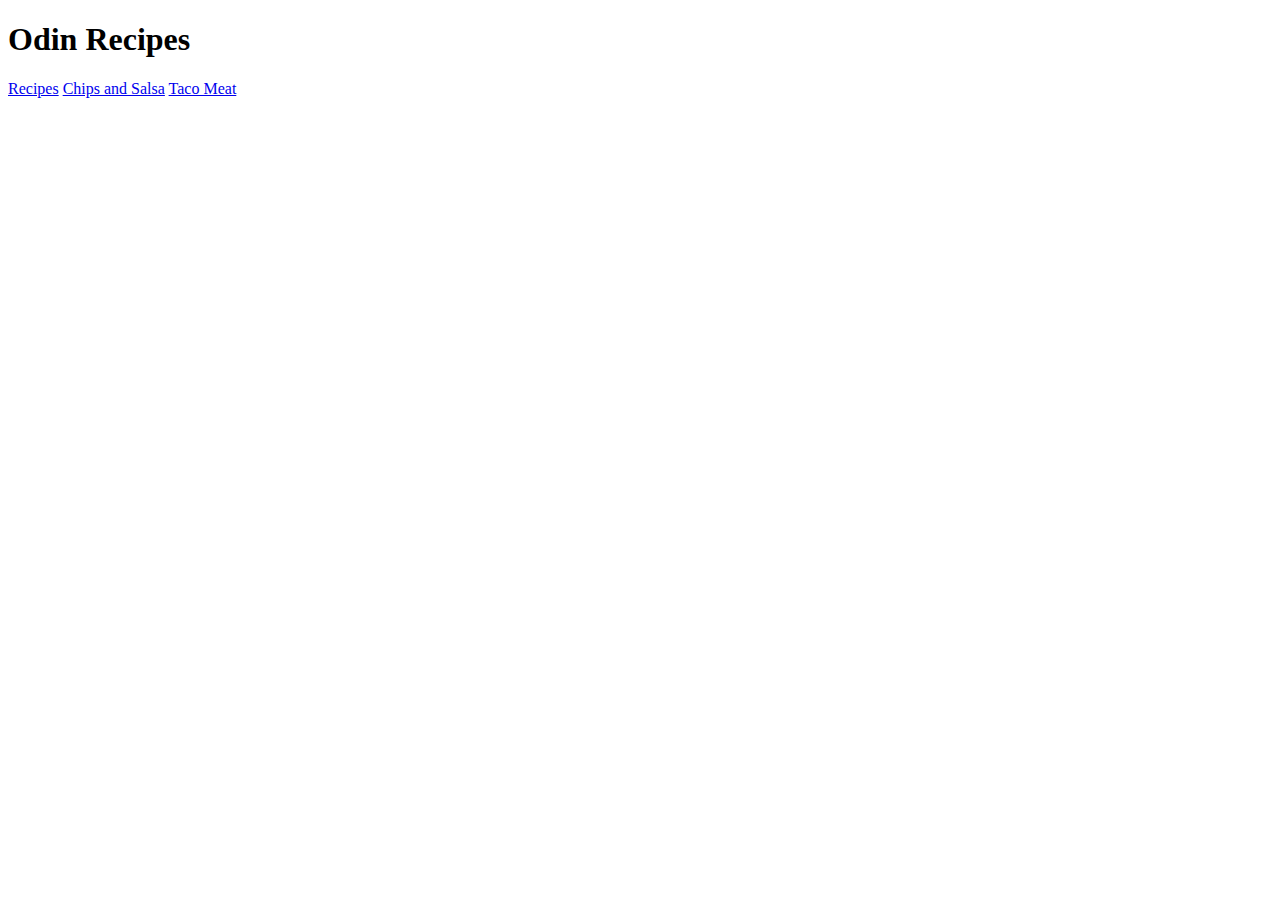
==== index.html @ dfd0d9de "Lets go this" ====
<!DOCTYPE html>
<html lang="en">

<head>
    <meta charset="UTF-8">
    <meta http-equiv="X-UA-Compatible" content="IE=edge">
    <meta name="viewport" content="width=device-width, initial-scale=1.0">
    <title>Odin Recipes</title>
</head>

<body>
    <h1>Odin Recipes</h1>
    <a href="/recipes/slow cooker taco soup.html">Recipes</a>
    <a href="/recipes/chips and salsa.html">Chips and Salsa</a>
    <a href="/recipes/taco meat.html">Taco Meat</a>
</body>

</html>
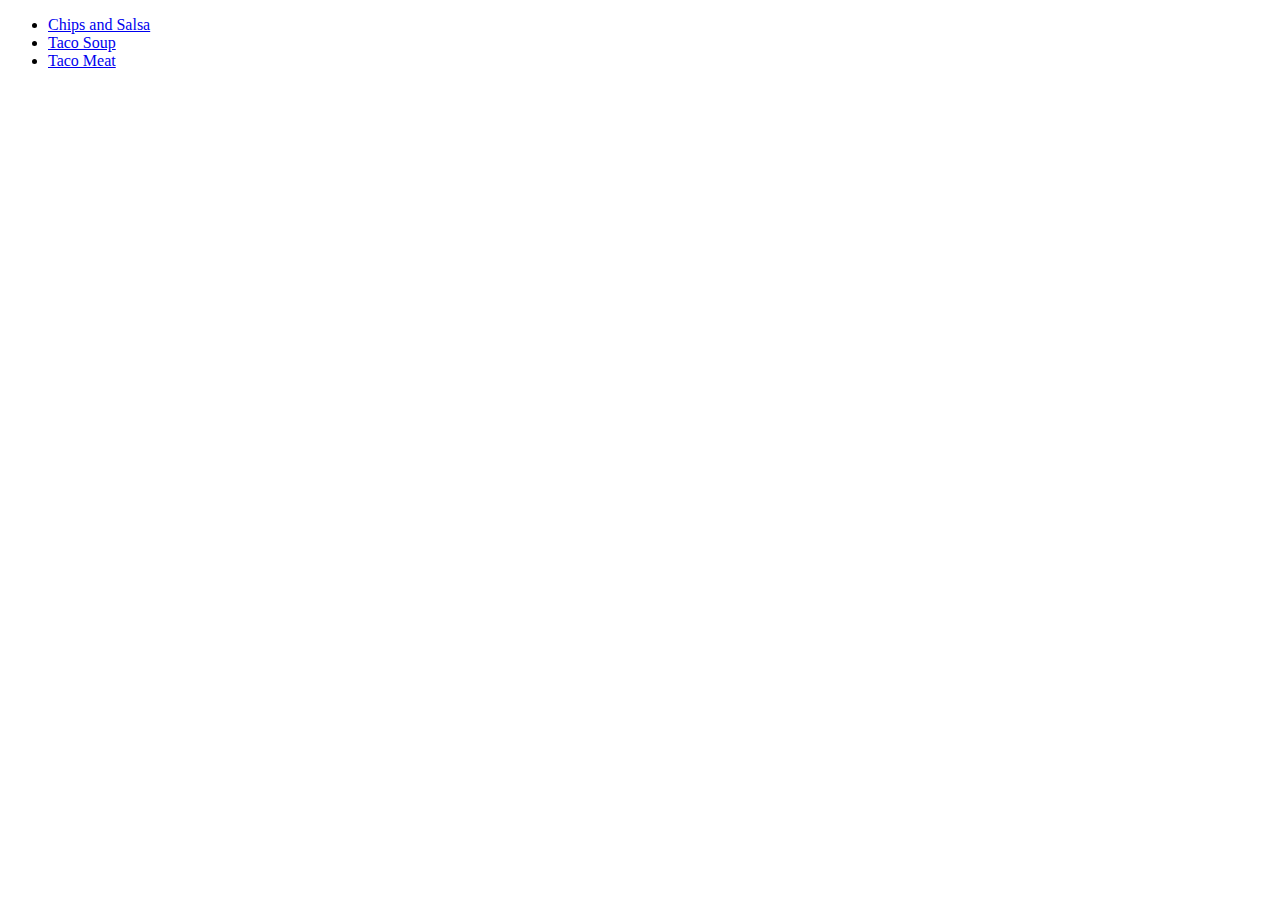
==== commit 5a9a35b3: "git commit -m Edited the links in recipes" ====
--- a/index.html
+++ b/index.html
@@ -9,10 +9,11 @@
 </head>
 
 <body>
-    <h1>Odin Recipes</h1>
-    <a href="/recipes/slow cooker taco soup.html">Recipes</a>
-    <a href="/recipes/chips and salsa.html">Chips and Salsa</a>
-    <a href="/recipes/taco meat.html">Taco Meat</a>
+    <ul>
+        <li><a href="recipes/chips and salsa.html">Chips and Salsa</a></li>
+        <li><a href="recipes/slow cooker taco soup.html">Taco Soup</a></li>
+        <li><a href="recipes/taco meat.html">Taco Meat</a></li>
+    </ul>
 </body>
 
 </html>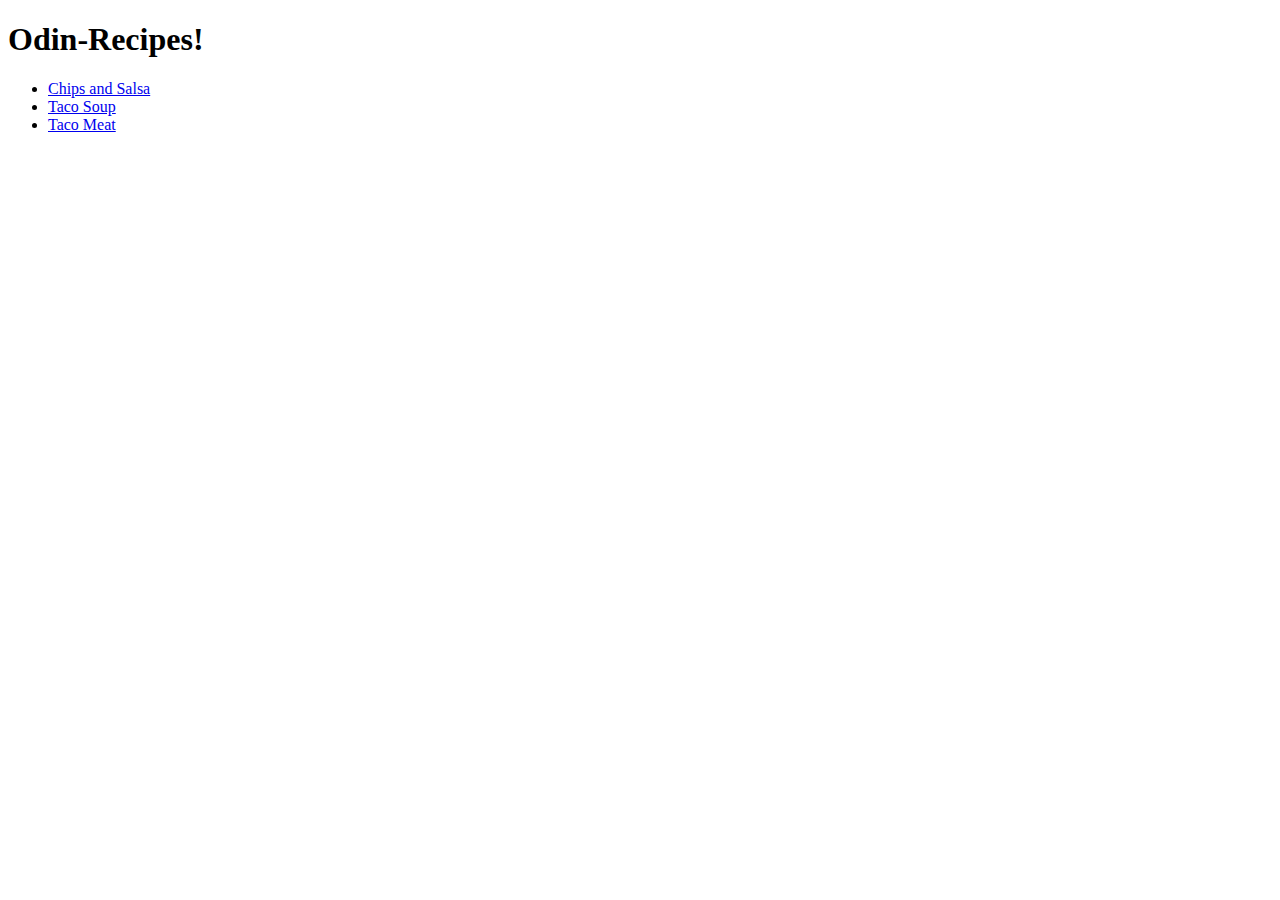
==== commit 83fd64f0: "Updated links and Title" ====
--- a/index.html
+++ b/index.html
@@ -9,6 +9,7 @@
 </head>
 
 <body>
+    <h1>Odin-Recipes!</h1>
     <ul>
         <li><a href="recipes/chips and salsa.html">Chips and Salsa</a></li>
         <li><a href="recipes/slow cooker taco soup.html">Taco Soup</a></li>
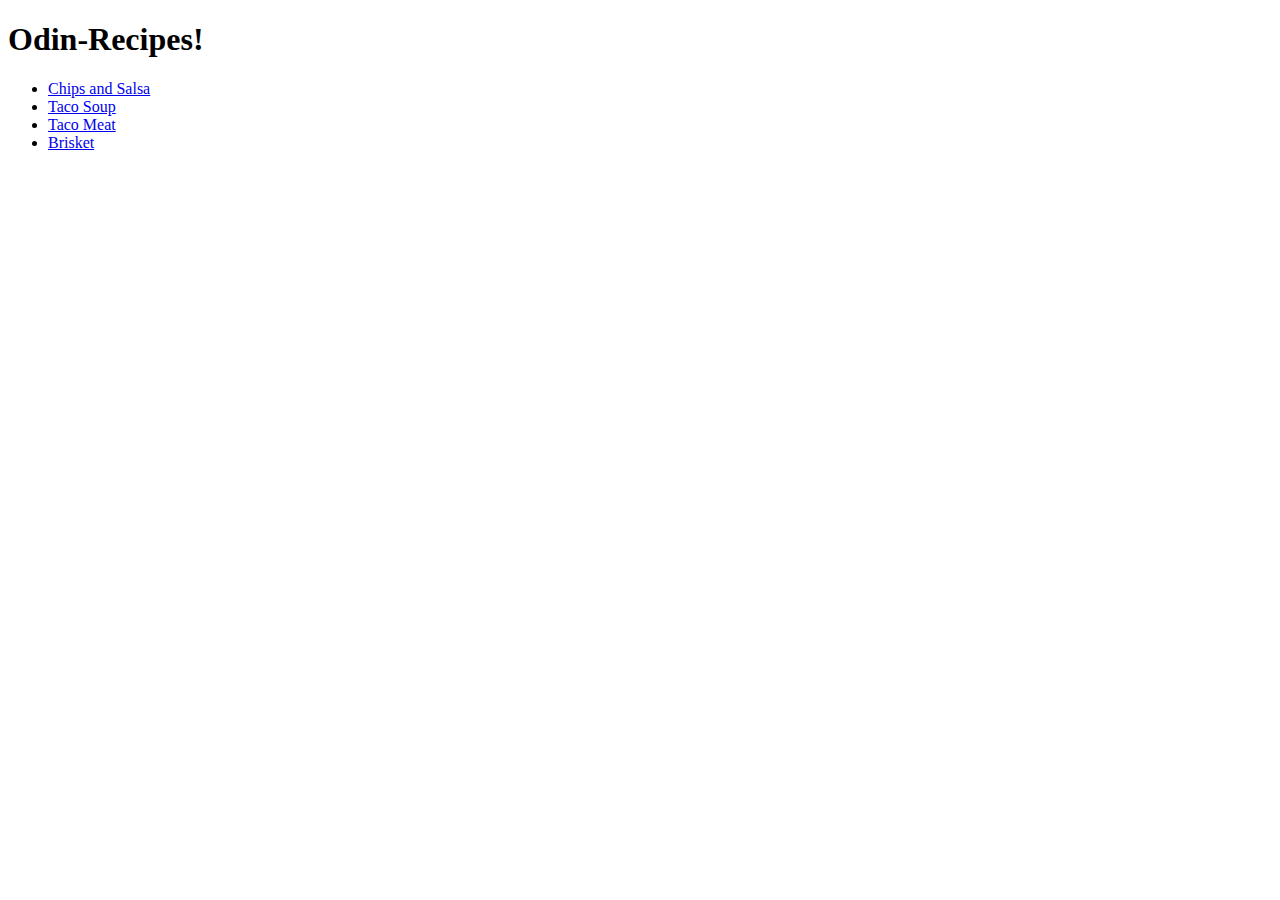
==== commit cbbc8e97: "Adding another page" ====
--- a/index.html
+++ b/index.html
@@ -14,6 +14,7 @@
         <li><a href="recipes/chips and salsa.html">Chips and Salsa</a></li>
         <li><a href="recipes/slow cooker taco soup.html">Taco Soup</a></li>
         <li><a href="recipes/taco meat.html">Taco Meat</a></li>
+        <li><a href="recipes/slow burn brisket.html">Brisket</a>
     </ul>
 </body>
 
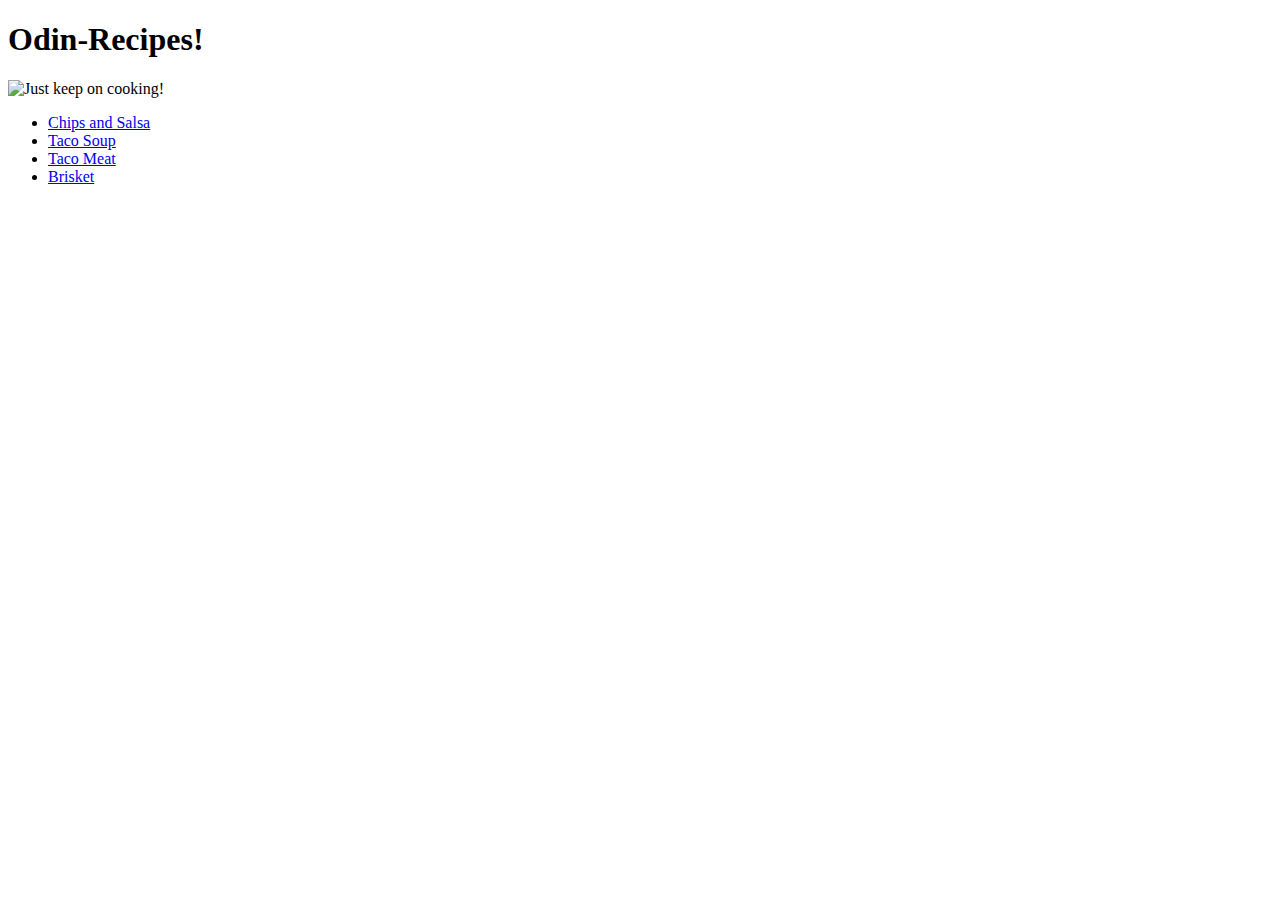
==== commit 64106971: "Added image for better presentation" ====
--- a/index.html
+++ b/index.html
@@ -10,6 +10,7 @@
 
 <body>
     <h1>Odin-Recipes!</h1>
+    <img src="https://cdn.pixabay.com/photo/2017/02/15/10/39/salad-2068220__480.jpg" alt="Just keep on cooking!">
     <ul>
         <li><a href="recipes/chips and salsa.html">Chips and Salsa</a></li>
         <li><a href="recipes/slow cooker taco soup.html">Taco Soup</a></li>
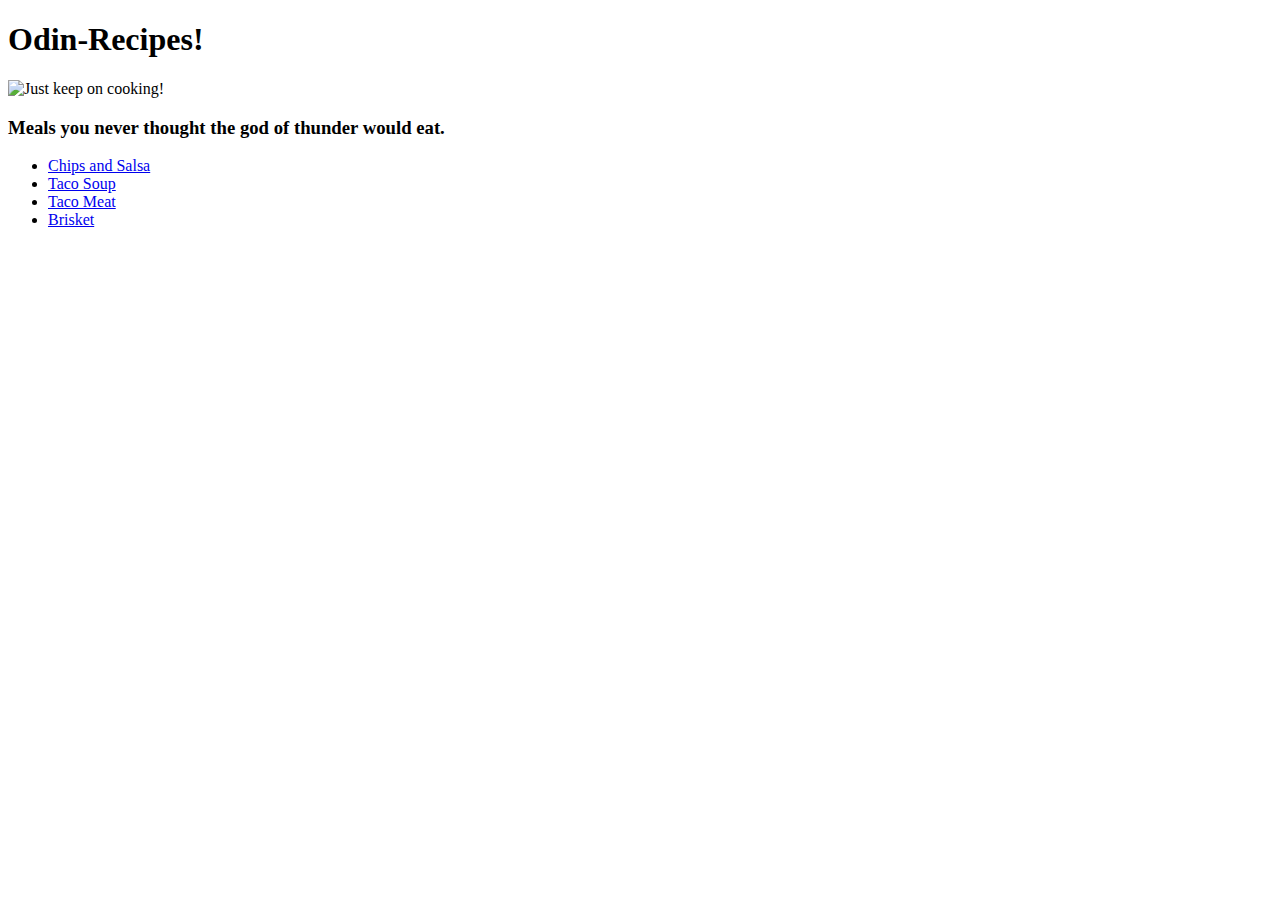
==== commit 5aa82301: "Adding paragaph for better flare" ====
--- a/index.html
+++ b/index.html
@@ -11,6 +11,8 @@
 <body>
     <h1>Odin-Recipes!</h1>
     <img src="https://cdn.pixabay.com/photo/2017/02/15/10/39/salad-2068220__480.jpg" alt="Just keep on cooking!">
+
+    <h3>Meals you never thought the god of thunder would eat.</h3>
     <ul>
         <li><a href="recipes/chips and salsa.html">Chips and Salsa</a></li>
         <li><a href="recipes/slow cooker taco soup.html">Taco Soup</a></li>
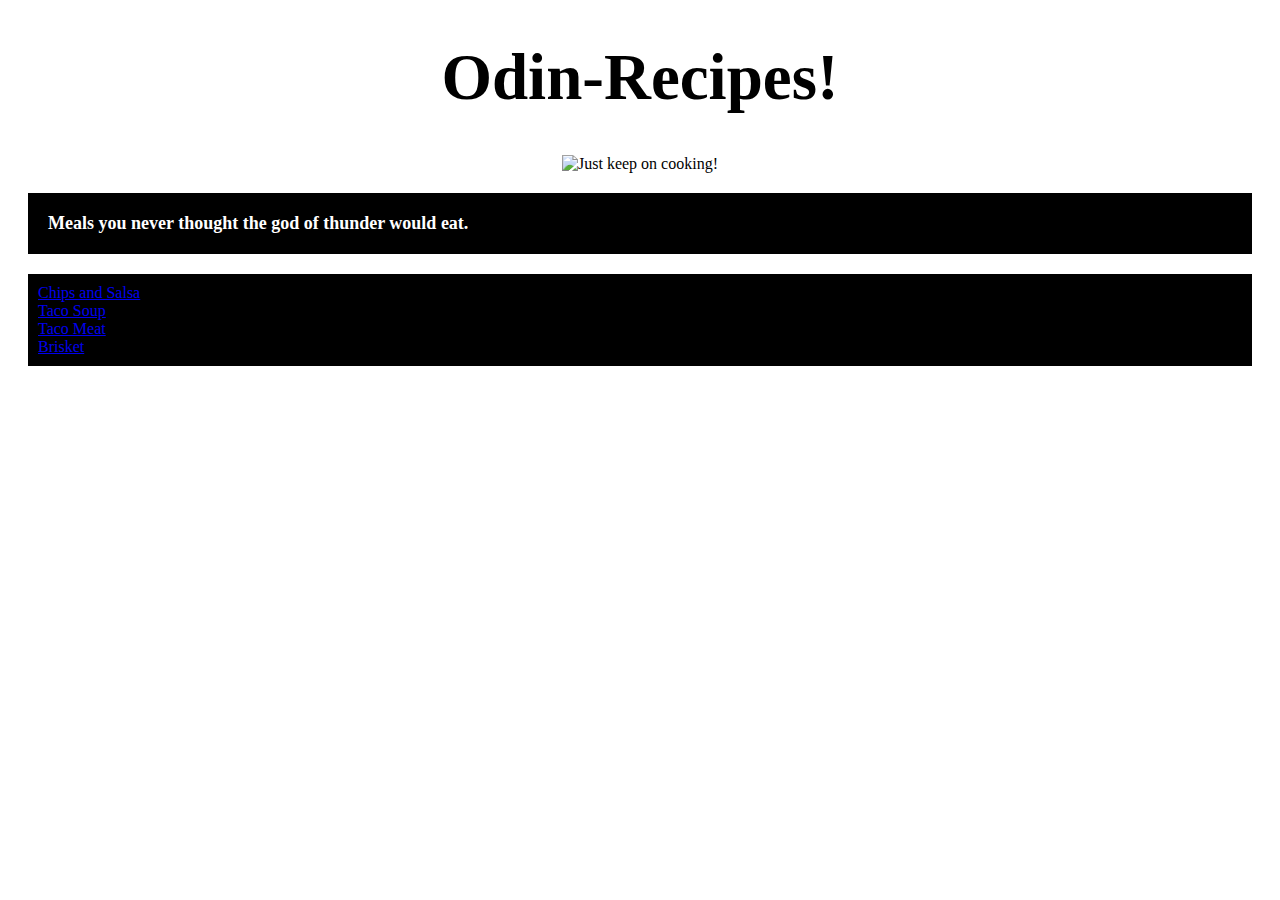
==== commit fe39783c: "Added and classes." ====
--- a/index.html
+++ b/index.html
@@ -6,14 +6,16 @@
     <meta http-equiv="X-UA-Compatible" content="IE=edge">
     <meta name="viewport" content="width=device-width, initial-scale=1.0">
     <title>Odin Recipes</title>
+    <link rel="stylesheet" href="style.css">
 </head>
 
 <body>
-    <h1>Odin-Recipes!</h1>
-    <img src="https://cdn.pixabay.com/photo/2017/02/15/10/39/salad-2068220__480.jpg" alt="Just keep on cooking!">
-
-    <h3>Meals you never thought the god of thunder would eat.</h3>
-    <ul>
+    <h1 class="intro">Odin-Recipes!</h1>
+    <div class="round"">
+        <img src=" https://cdn.pixabay.com/photo/2017/02/15/10/39/salad-2068220__480.jpg" alt="Just keep on cooking!">
+    </div>
+    <h3 class="sub">Meals you never thought the god of thunder would eat.</h3>
+    <ul class="list">
         <li><a href="recipes/chips and salsa.html">Chips and Salsa</a></li>
         <li><a href="recipes/slow cooker taco soup.html">Taco Soup</a></li>
         <li><a href="recipes/taco meat.html">Taco Meat</a></li>
--- a/style.css
+++ b/style.css
@@ -0,0 +1,31 @@
+.intro {
+    font-size: 65px;
+    font-weight: bold;
+    text-align: center;
+    padding: 20px;
+    margin: 20px;
+}
+
+.sub {
+    font-size: large;
+    background-color: black;
+    color: white;
+    text-align: left;
+    padding: 20px;
+    margin: 20px;
+}
+
+
+.list {
+    font-size: medium;
+    background-color: black;
+    color: white;
+    text-align: left;
+    padding: 10px;
+    margin: 20px;
+}
+
+.round {
+    text-align: center;
+
+}